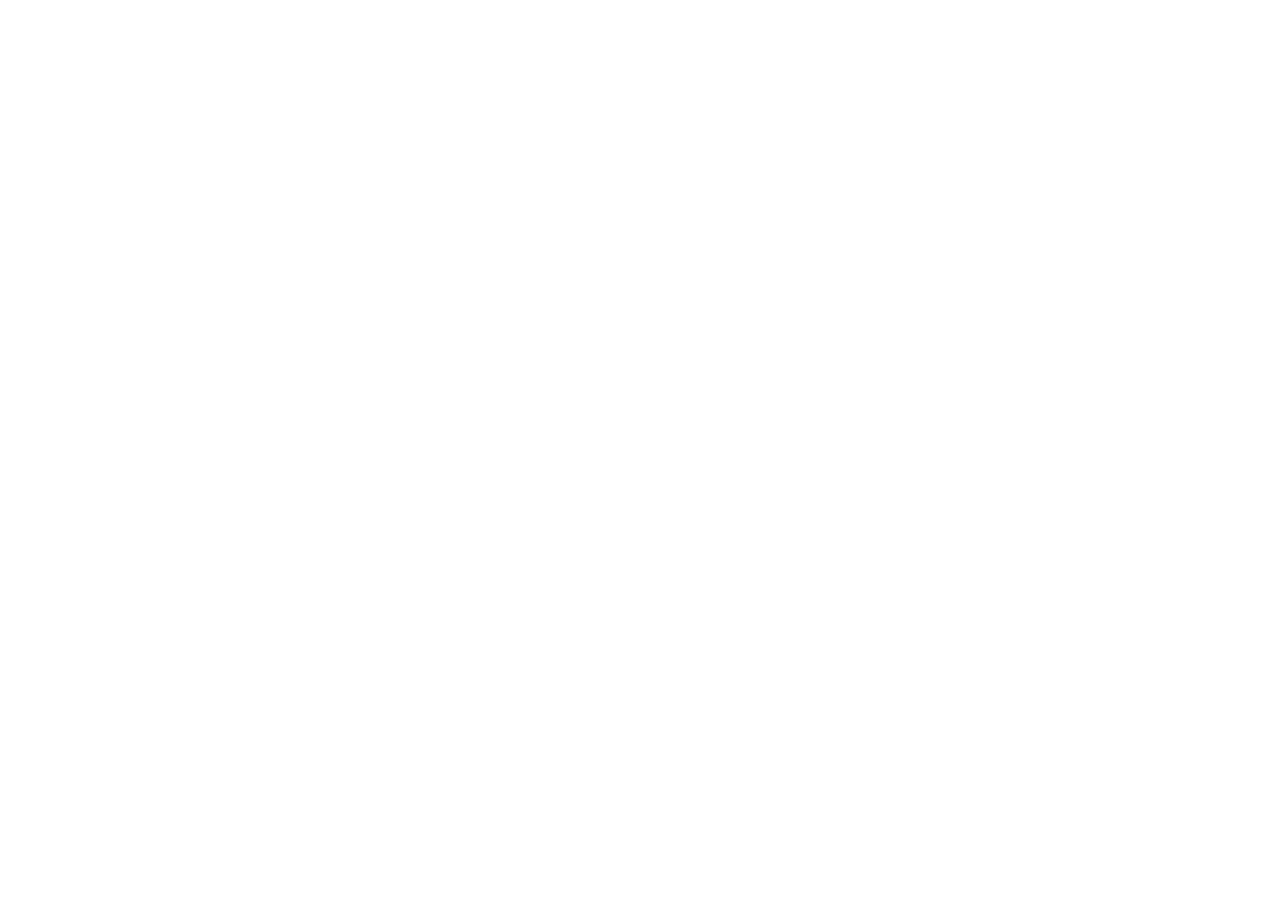
==== index.html @ 4a0c0270 "creo repositorio sobre javascript" ====
<!DOCTYPE html>
<html lang="es_AR">
<head>
    <meta charset="UTF-8">
    <meta name="viewport" content="width=device-width, initial-scale=1.0">
    <title>Java Script</title>
</head>
<body>
    <script src="./js/13-local-storage.js"></script>
</body>
</html>
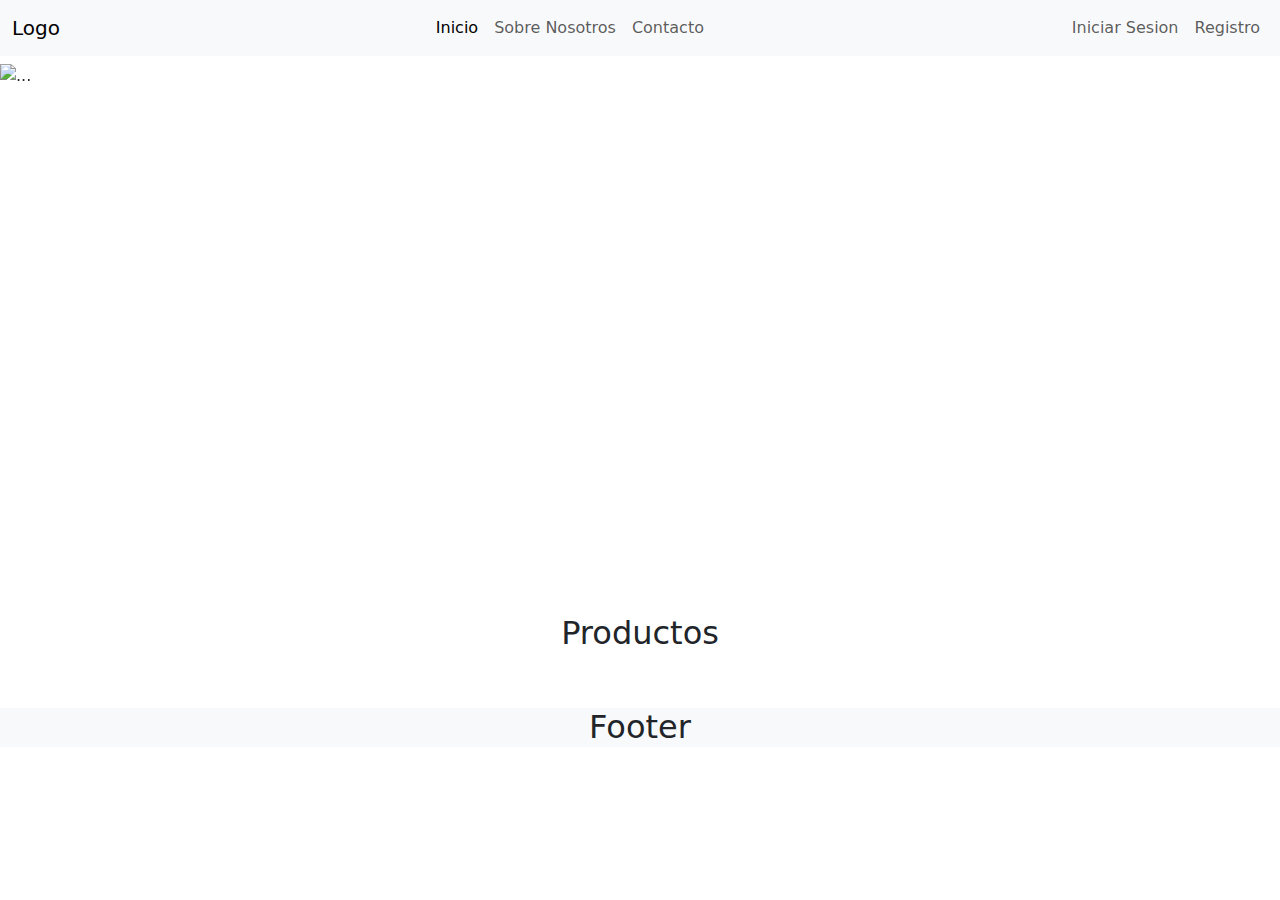
==== commit 7c39e0b5: "actualizo carpeta de js" ====
--- a/index.html
+++ b/index.html
@@ -3,9 +3,92 @@
 <head>
     <meta charset="UTF-8">
     <meta name="viewport" content="width=device-width, initial-scale=1.0">
-    <title>Java Script</title>
+    <title>Pagina Principal</title>
+    <!-- cdn de css de bootstrap -->
+    <link href="https://cdn.jsdelivr.net/npm/bootstrap@5.3.3/dist/css/bootstrap.min.css" rel="stylesheet" integrity="sha384-QWTKZyjpPEjISv5WaRU9OFeRpok6YctnYmDr5pNlyT2bRjXh0JMhjY6hW+ALEwIH" crossorigin="anonymous">
+    <!-- css personal -->
+    <link rel="stylesheet" href="./css/estilos.css">
 </head>
 <body>
-    <script src="./js/13-local-storage.js"></script>
+  <header class="mb-2">
+    <nav class="navbar navbar-expand-lg bg-body-tertiary">
+      <div class="container-fluid">
+        <a class="navbar-brand" href="./index.html">Logo</a>
+        <button class="navbar-toggler" type="button" data-bs-toggle="collapse" data-bs-target="#navbarSupportedContent" aria-controls="navbarSupportedContent" aria-expanded="false" aria-label="Toggle navigation">
+          <span class="navbar-toggler-icon"></span>
+        </button>
+        <div class="collapse navbar-collapse" id="navbarSupportedContent">
+          <ul class="navbar-nav ms-auto mb-2 mb-lg-0">
+            <li class="nav-item">
+              <a class="nav-link active" aria-current="page" href="./index.html">Inicio</a>
+            </li>
+            <li class="nav-item">
+              <a class="nav-link" href="#">Sobre Nosotros</a>
+            </li>
+            <li class="nav-item">
+              <a class="nav-link" href="#">Contacto</a>
+            </li>
+          </ul>
+          <ul class="navbar-nav ms-auto mb-2 mb-lg-0">
+            <li class="nav-item">
+              <a class="nav-link" href="./paginas/iniciar-sesion.html">Iniciar Sesion</a>
+            </li>
+            <li class="nav-item">
+              <a class="nav-link" href="./paginas/registro.html">Registro</a>
+            </li>
+          </ul>
+        </div>
+      </div>
+    </nav>
+  </header>
+  <main>
+    <div>
+      <div id="carouselExample" class="carousel slide">
+        <div class="carousel-inner">
+          <div class="carousel-item active">
+            <img src="https://i.pinimg.com/736x/81/f5/01/81f50152583290bb6fba528a99e4db84.jpg" class="d-block w-100" alt="...">
+          </div>
+          <div class="carousel-item">
+            <img src="https://www.tiendanimal.es/articulos/wp-content/uploads/2021/05/Leopardo-de-las-nieves-animales-mas-bonitos-mundo.jpg" class="d-block w-100" alt="...">
+          </div>
+          <div class="carousel-item">
+            <img src="..." class="d-block w-100" alt="...">
+          </div>
+        </div>
+        <button class="carousel-control-prev" type="button" data-bs-target="#carouselExample" data-bs-slide="prev">
+          <span class="carousel-control-prev-icon" aria-hidden="true"></span>
+          <span class="visually-hidden">Previous</span>
+        </button>
+        <button class="carousel-control-next" type="button" data-bs-target="#carouselExample" data-bs-slide="next">
+          <span class="carousel-control-next-icon" aria-hidden="true"></span>
+          <span class="visually-hidden">Next</span>
+        </button>
+      </div>
+    </div>
+    <h2 id="idH1TituloPrincipal" class="text-center">Productos</h2>
+    <div class="container-fluid">
+        <div id="idCardsProductos" class="row">
+            <!-- <div class="col-12 col-md-6 col-lg-4">
+                <div class="card">
+                    <img src="https://static.nationalgeographic.es/files/styles/image_3200/public/11227.600x450.jpg?w=1600" class="card-img-top" alt="...">
+                    <div class="card-body">
+                      <h5 class="card-title">Guepardos</h5>
+                      <p class="card-text">Familia de Guepardos</p>
+                      <div class="text-center">
+                        <a href="#" class="btn btn-primary">Ver Más</a>
+                      </div>
+                    </div>
+                  </div>
+            </div> -->
+        </div>
+    </div>
+  </main>
+  <footer class="mt-5 bg-body-tertiary">
+    <h2 class="text-center">Footer</h2>
+  </footer>
+    <!-- cdn js de bootstrap -->
+    <script src="https://cdn.jsdelivr.net/npm/bootstrap@5.3.3/dist/js/bootstrap.bundle.min.js" integrity="sha384-YvpcrYf0tY3lHB60NNkmXc5s9fDVZLESaAA55NDzOxhy9GkcIdslK1eN7N6jIeHz" crossorigin="anonymous"></script>
+    <!-- js propio -->
+    <script src="./js/15-document-objet-model.js"></script>
 </body>
 </html>--- a/css/estilos.css
+++ b/css/estilos.css
@@ -0,0 +1,15 @@
+*{
+    padding: 0;
+    margin: 0;
+    box-sizing: border-box;
+}
+
+.carousel-inner img{
+    height: 550px;
+    object-fit: cover;
+}
+
+.card img{
+    height: 40vh;
+    object-fit: cover;
+}